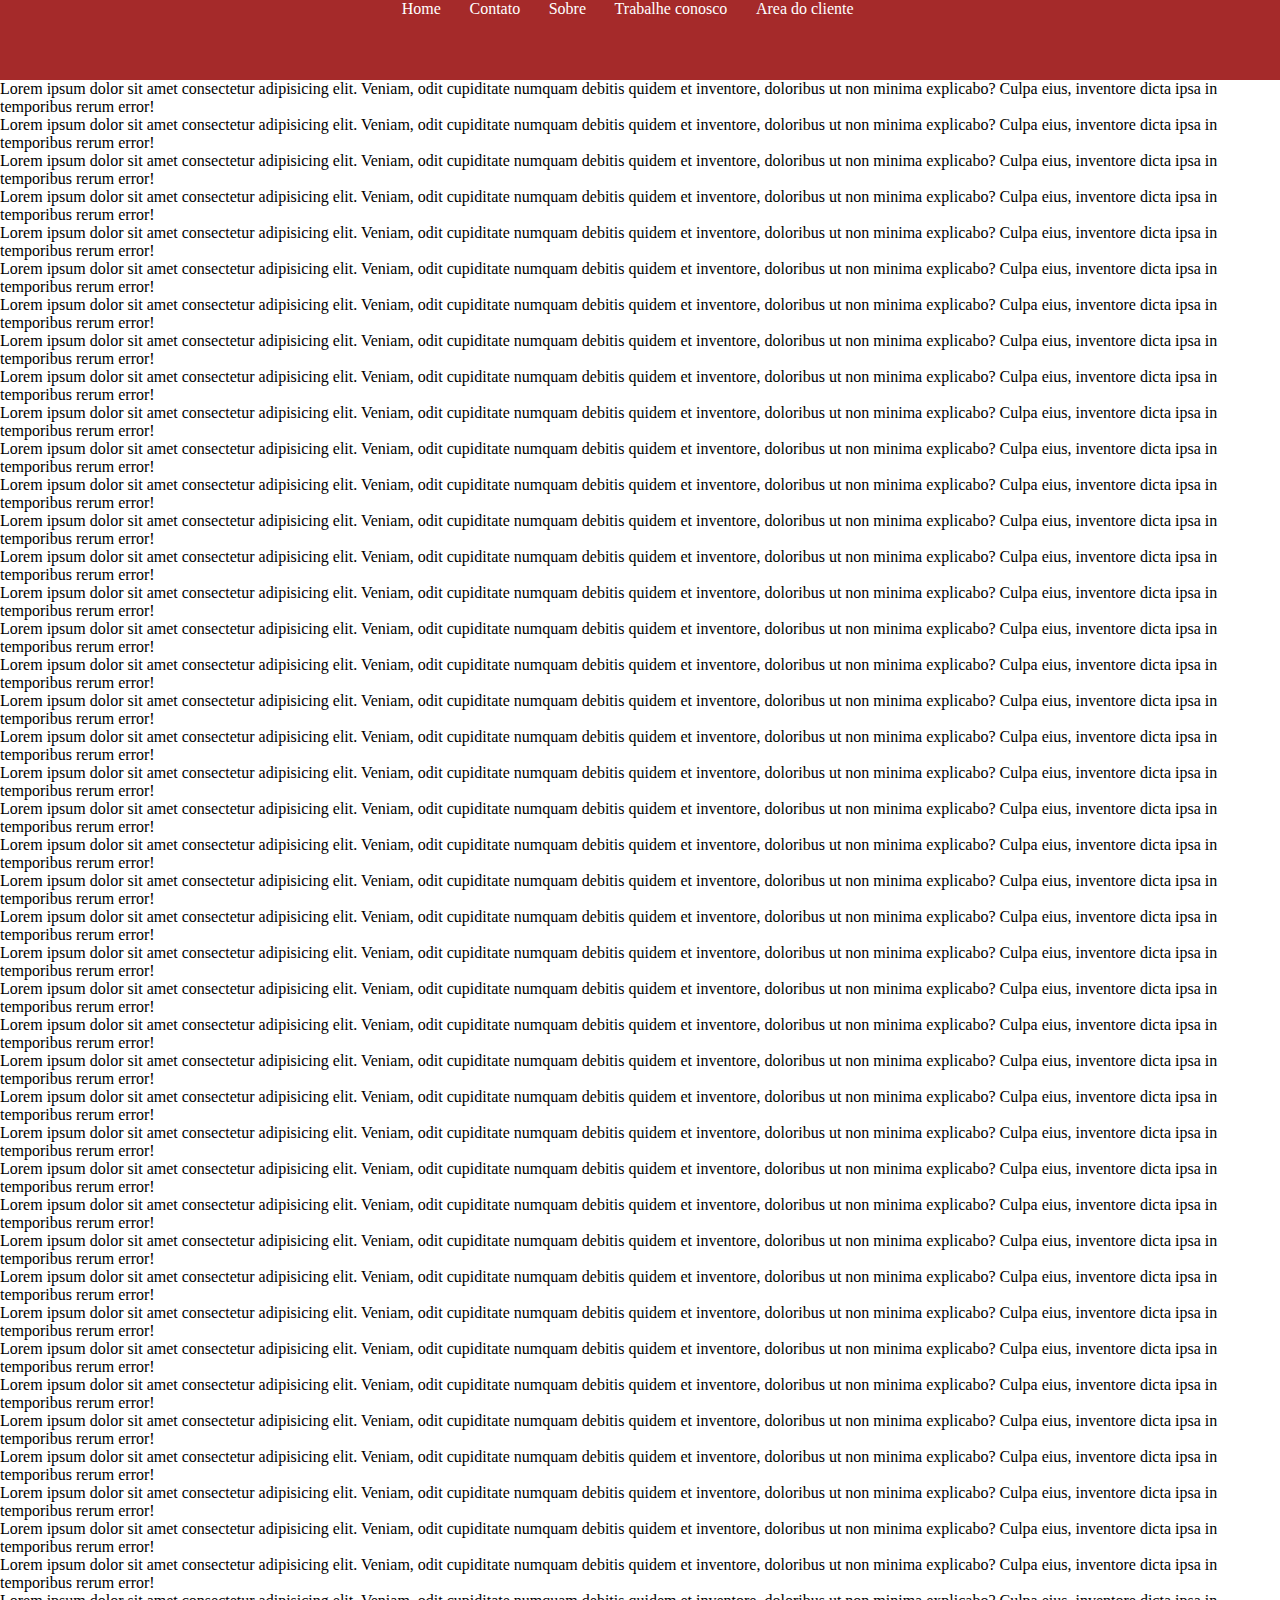
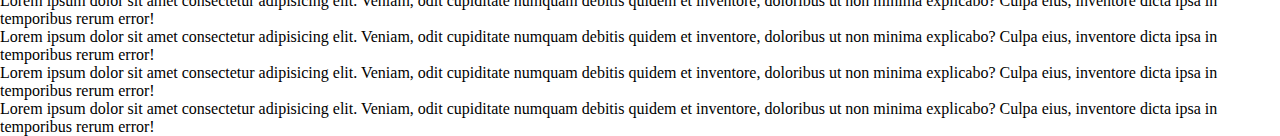
==== scroll-monitorado.html @ 2395ab19 "first commit" ====
<!DOCTYPE html>
<html lang="en">
    <head>
        <meta charset="UTF-8">
        <meta http-equiv="X-UA-Compatible" content="IE=edge">
        <meta name="viewport" content="width=device-width, initial-scale=1.0">
        <title>Scroll monitorado</title>

        <style>

            *{
                margin: 0;
                padding: 0;
                box-sizing: 0;
            }


            header{
                background: brown;
                height: 80px;
                transition: all .5s linear;
            }

            nav{
                margin: 0 2%;
                text-align: center;
                

            }

            ul{
                list-style: none;
            }
            li{
                display: inline-block;
                margin-right: 2%;
            }

            a{
                color: white;
                text-decoration: none;
            }

            .visible-menu{
                animation: altura-suave 2s forwards;

                position: fixed;
                width: 100%;
                opacity: 0.9;
                transition: all 1s linear;
            }

            @keyframes altura-suave{
                0%{
                    height: 80px;
                }
                100%{
                    height: 50px;
                }
            }
        </style>

    </head>
    <body>
        
        <header class='menu'>
            <nav>
                <ul>
                    <li><a href="">Home</a></li>
                    <li><a href="">Contato</a></li>
                    <li><a href="">Sobre</a></li>
                    <li><a href="">Trabalhe conosco</a></li>
                    <li><a href="">Area do cliente</a></li>
                </ul>
            </nav>
        </header>

        <section>
            <p>Lorem ipsum dolor sit amet consectetur adipisicing elit. Veniam, odit cupiditate numquam debitis quidem et inventore, doloribus ut non minima explicabo? Culpa eius, inventore dicta ipsa in temporibus rerum error!</p>
            <p>Lorem ipsum dolor sit amet consectetur adipisicing elit. Veniam, odit cupiditate numquam debitis quidem et inventore, doloribus ut non minima explicabo? Culpa eius, inventore dicta ipsa in temporibus rerum error!</p>
            <p>Lorem ipsum dolor sit amet consectetur adipisicing elit. Veniam, odit cupiditate numquam debitis quidem et inventore, doloribus ut non minima explicabo? Culpa eius, inventore dicta ipsa in temporibus rerum error!</p>
            <p>Lorem ipsum dolor sit amet consectetur adipisicing elit. Veniam, odit cupiditate numquam debitis quidem et inventore, doloribus ut non minima explicabo? Culpa eius, inventore dicta ipsa in temporibus rerum error!</p>
            <p>Lorem ipsum dolor sit amet consectetur adipisicing elit. Veniam, odit cupiditate numquam debitis quidem et inventore, doloribus ut non minima explicabo? Culpa eius, inventore dicta ipsa in temporibus rerum error!</p>
            <p>Lorem ipsum dolor sit amet consectetur adipisicing elit. Veniam, odit cupiditate numquam debitis quidem et inventore, doloribus ut non minima explicabo? Culpa eius, inventore dicta ipsa in temporibus rerum error!</p>
            <p>Lorem ipsum dolor sit amet consectetur adipisicing elit. Veniam, odit cupiditate numquam debitis quidem et inventore, doloribus ut non minima explicabo? Culpa eius, inventore dicta ipsa in temporibus rerum error!</p>
            <p>Lorem ipsum dolor sit amet consectetur adipisicing elit. Veniam, odit cupiditate numquam debitis quidem et inventore, doloribus ut non minima explicabo? Culpa eius, inventore dicta ipsa in temporibus rerum error!</p>
            <p>Lorem ipsum dolor sit amet consectetur adipisicing elit. Veniam, odit cupiditate numquam debitis quidem et inventore, doloribus ut non minima explicabo? Culpa eius, inventore dicta ipsa in temporibus rerum error!</p>
            <p>Lorem ipsum dolor sit amet consectetur adipisicing elit. Veniam, odit cupiditate numquam debitis quidem et inventore, doloribus ut non minima explicabo? Culpa eius, inventore dicta ipsa in temporibus rerum error!</p>
            <p>Lorem ipsum dolor sit amet consectetur adipisicing elit. Veniam, odit cupiditate numquam debitis quidem et inventore, doloribus ut non minima explicabo? Culpa eius, inventore dicta ipsa in temporibus rerum error!</p>
            <p>Lorem ipsum dolor sit amet consectetur adipisicing elit. Veniam, odit cupiditate numquam debitis quidem et inventore, doloribus ut non minima explicabo? Culpa eius, inventore dicta ipsa in temporibus rerum error!</p>
            <p>Lorem ipsum dolor sit amet consectetur adipisicing elit. Veniam, odit cupiditate numquam debitis quidem et inventore, doloribus ut non minima explicabo? Culpa eius, inventore dicta ipsa in temporibus rerum error!</p>
            <p>Lorem ipsum dolor sit amet consectetur adipisicing elit. Veniam, odit cupiditate numquam debitis quidem et inventore, doloribus ut non minima explicabo? Culpa eius, inventore dicta ipsa in temporibus rerum error!</p>
            <p>Lorem ipsum dolor sit amet consectetur adipisicing elit. Veniam, odit cupiditate numquam debitis quidem et inventore, doloribus ut non minima explicabo? Culpa eius, inventore dicta ipsa in temporibus rerum error!</p>
            <p>Lorem ipsum dolor sit amet consectetur adipisicing elit. Veniam, odit cupiditate numquam debitis quidem et inventore, doloribus ut non minima explicabo? Culpa eius, inventore dicta ipsa in temporibus rerum error!</p>
            <p>Lorem ipsum dolor sit amet consectetur adipisicing elit. Veniam, odit cupiditate numquam debitis quidem et inventore, doloribus ut non minima explicabo? Culpa eius, inventore dicta ipsa in temporibus rerum error!</p>
            <p>Lorem ipsum dolor sit amet consectetur adipisicing elit. Veniam, odit cupiditate numquam debitis quidem et inventore, doloribus ut non minima explicabo? Culpa eius, inventore dicta ipsa in temporibus rerum error!</p>
            <p>Lorem ipsum dolor sit amet consectetur adipisicing elit. Veniam, odit cupiditate numquam debitis quidem et inventore, doloribus ut non minima explicabo? Culpa eius, inventore dicta ipsa in temporibus rerum error!</p>
            <p>Lorem ipsum dolor sit amet consectetur adipisicing elit. Veniam, odit cupiditate numquam debitis quidem et inventore, doloribus ut non minima explicabo? Culpa eius, inventore dicta ipsa in temporibus rerum error!</p>
            <p>Lorem ipsum dolor sit amet consectetur adipisicing elit. Veniam, odit cupiditate numquam debitis quidem et inventore, doloribus ut non minima explicabo? Culpa eius, inventore dicta ipsa in temporibus rerum error!</p>
            <p>Lorem ipsum dolor sit amet consectetur adipisicing elit. Veniam, odit cupiditate numquam debitis quidem et inventore, doloribus ut non minima explicabo? Culpa eius, inventore dicta ipsa in temporibus rerum error!</p>
            <p>Lorem ipsum dolor sit amet consectetur adipisicing elit. Veniam, odit cupiditate numquam debitis quidem et inventore, doloribus ut non minima explicabo? Culpa eius, inventore dicta ipsa in temporibus rerum error!</p>
            <p>Lorem ipsum dolor sit amet consectetur adipisicing elit. Veniam, odit cupiditate numquam debitis quidem et inventore, doloribus ut non minima explicabo? Culpa eius, inventore dicta ipsa in temporibus rerum error!</p>
            <p>Lorem ipsum dolor sit amet consectetur adipisicing elit. Veniam, odit cupiditate numquam debitis quidem et inventore, doloribus ut non minima explicabo? Culpa eius, inventore dicta ipsa in temporibus rerum error!</p>
            <p>Lorem ipsum dolor sit amet consectetur adipisicing elit. Veniam, odit cupiditate numquam debitis quidem et inventore, doloribus ut non minima explicabo? Culpa eius, inventore dicta ipsa in temporibus rerum error!</p>
            <p>Lorem ipsum dolor sit amet consectetur adipisicing elit. Veniam, odit cupiditate numquam debitis quidem et inventore, doloribus ut non minima explicabo? Culpa eius, inventore dicta ipsa in temporibus rerum error!</p>
            <p>Lorem ipsum dolor sit amet consectetur adipisicing elit. Veniam, odit cupiditate numquam debitis quidem et inventore, doloribus ut non minima explicabo? Culpa eius, inventore dicta ipsa in temporibus rerum error!</p>
            <p>Lorem ipsum dolor sit amet consectetur adipisicing elit. Veniam, odit cupiditate numquam debitis quidem et inventore, doloribus ut non minima explicabo? Culpa eius, inventore dicta ipsa in temporibus rerum error!</p>
            <p>Lorem ipsum dolor sit amet consectetur adipisicing elit. Veniam, odit cupiditate numquam debitis quidem et inventore, doloribus ut non minima explicabo? Culpa eius, inventore dicta ipsa in temporibus rerum error!</p>
            <p>Lorem ipsum dolor sit amet consectetur adipisicing elit. Veniam, odit cupiditate numquam debitis quidem et inventore, doloribus ut non minima explicabo? Culpa eius, inventore dicta ipsa in temporibus rerum error!</p>
            <p>Lorem ipsum dolor sit amet consectetur adipisicing elit. Veniam, odit cupiditate numquam debitis quidem et inventore, doloribus ut non minima explicabo? Culpa eius, inventore dicta ipsa in temporibus rerum error!</p>
            <p>Lorem ipsum dolor sit amet consectetur adipisicing elit. Veniam, odit cupiditate numquam debitis quidem et inventore, doloribus ut non minima explicabo? Culpa eius, inventore dicta ipsa in temporibus rerum error!</p>
            <p>Lorem ipsum dolor sit amet consectetur adipisicing elit. Veniam, odit cupiditate numquam debitis quidem et inventore, doloribus ut non minima explicabo? Culpa eius, inventore dicta ipsa in temporibus rerum error!</p>
            <p>Lorem ipsum dolor sit amet consectetur adipisicing elit. Veniam, odit cupiditate numquam debitis quidem et inventore, doloribus ut non minima explicabo? Culpa eius, inventore dicta ipsa in temporibus rerum error!</p>
            <p>Lorem ipsum dolor sit amet consectetur adipisicing elit. Veniam, odit cupiditate numquam debitis quidem et inventore, doloribus ut non minima explicabo? Culpa eius, inventore dicta ipsa in temporibus rerum error!</p>
            <p>Lorem ipsum dolor sit amet consectetur adipisicing elit. Veniam, odit cupiditate numquam debitis quidem et inventore, doloribus ut non minima explicabo? Culpa eius, inventore dicta ipsa in temporibus rerum error!</p>
            <p>Lorem ipsum dolor sit amet consectetur adipisicing elit. Veniam, odit cupiditate numquam debitis quidem et inventore, doloribus ut non minima explicabo? Culpa eius, inventore dicta ipsa in temporibus rerum error!</p>
            <p>Lorem ipsum dolor sit amet consectetur adipisicing elit. Veniam, odit cupiditate numquam debitis quidem et inventore, doloribus ut non minima explicabo? Culpa eius, inventore dicta ipsa in temporibus rerum error!</p>
            <p>Lorem ipsum dolor sit amet consectetur adipisicing elit. Veniam, odit cupiditate numquam debitis quidem et inventore, doloribus ut non minima explicabo? Culpa eius, inventore dicta ipsa in temporibus rerum error!</p>
            <p>Lorem ipsum dolor sit amet consectetur adipisicing elit. Veniam, odit cupiditate numquam debitis quidem et inventore, doloribus ut non minima explicabo? Culpa eius, inventore dicta ipsa in temporibus rerum error!</p>
            <p>Lorem ipsum dolor sit amet consectetur adipisicing elit. Veniam, odit cupiditate numquam debitis quidem et inventore, doloribus ut non minima explicabo? Culpa eius, inventore dicta ipsa in temporibus rerum error!</p>
            <p>Lorem ipsum dolor sit amet consectetur adipisicing elit. Veniam, odit cupiditate numquam debitis quidem et inventore, doloribus ut non minima explicabo? Culpa eius, inventore dicta ipsa in temporibus rerum error!</p>
            <p>Lorem ipsum dolor sit amet consectetur adipisicing elit. Veniam, odit cupiditate numquam debitis quidem et inventore, doloribus ut non minima explicabo? Culpa eius, inventore dicta ipsa in temporibus rerum error!</p>
            <p>Lorem ipsum dolor sit amet consectetur adipisicing elit. Veniam, odit cupiditate numquam debitis quidem et inventore, doloribus ut non minima explicabo? Culpa eius, inventore dicta ipsa in temporibus rerum error!</p>
            <p>Lorem ipsum dolor sit amet consectetur adipisicing elit. Veniam, odit cupiditate numquam debitis quidem et inventore, doloribus ut non minima explicabo? Culpa eius, inventore dicta ipsa in temporibus rerum error!</p>

        </section>

        <script>

            let $menu = document.querySelector('.menu');

            window.addEventListener('scroll', diminuirMenu)

            function diminuirMenu(){
                let scroll = pageYOffset
                console.log(scroll + " scroll")

                if(scroll > 10 && !verificaClass()){
                    $menu.classList.add('visible-menu')
                }
                if(scroll <= 10 && verificaClass()){
                    $menu.classList.remove('visible-menu')
                }
            }

            function verificaClass(){
                let verifica = document.querySelector('.visible-menu')
                return verifica
            }


        </script>
    </body>
</html>
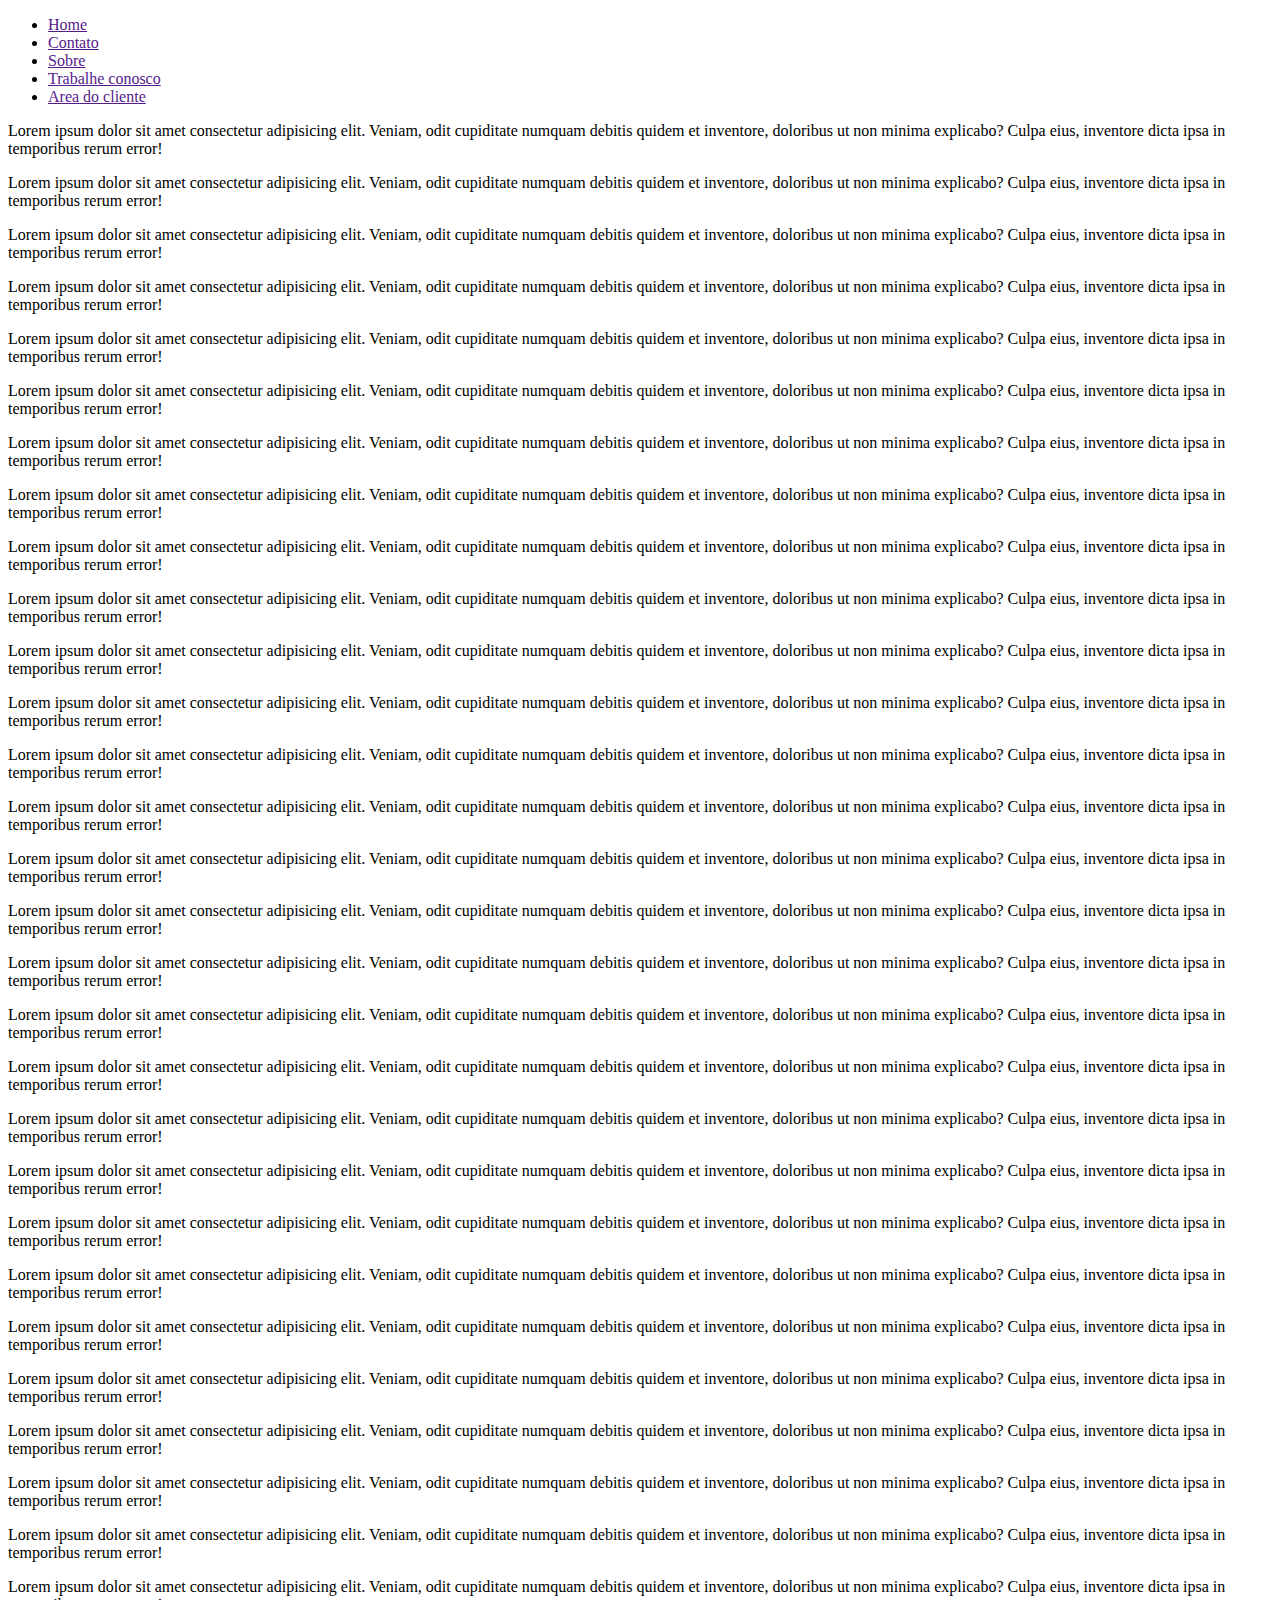
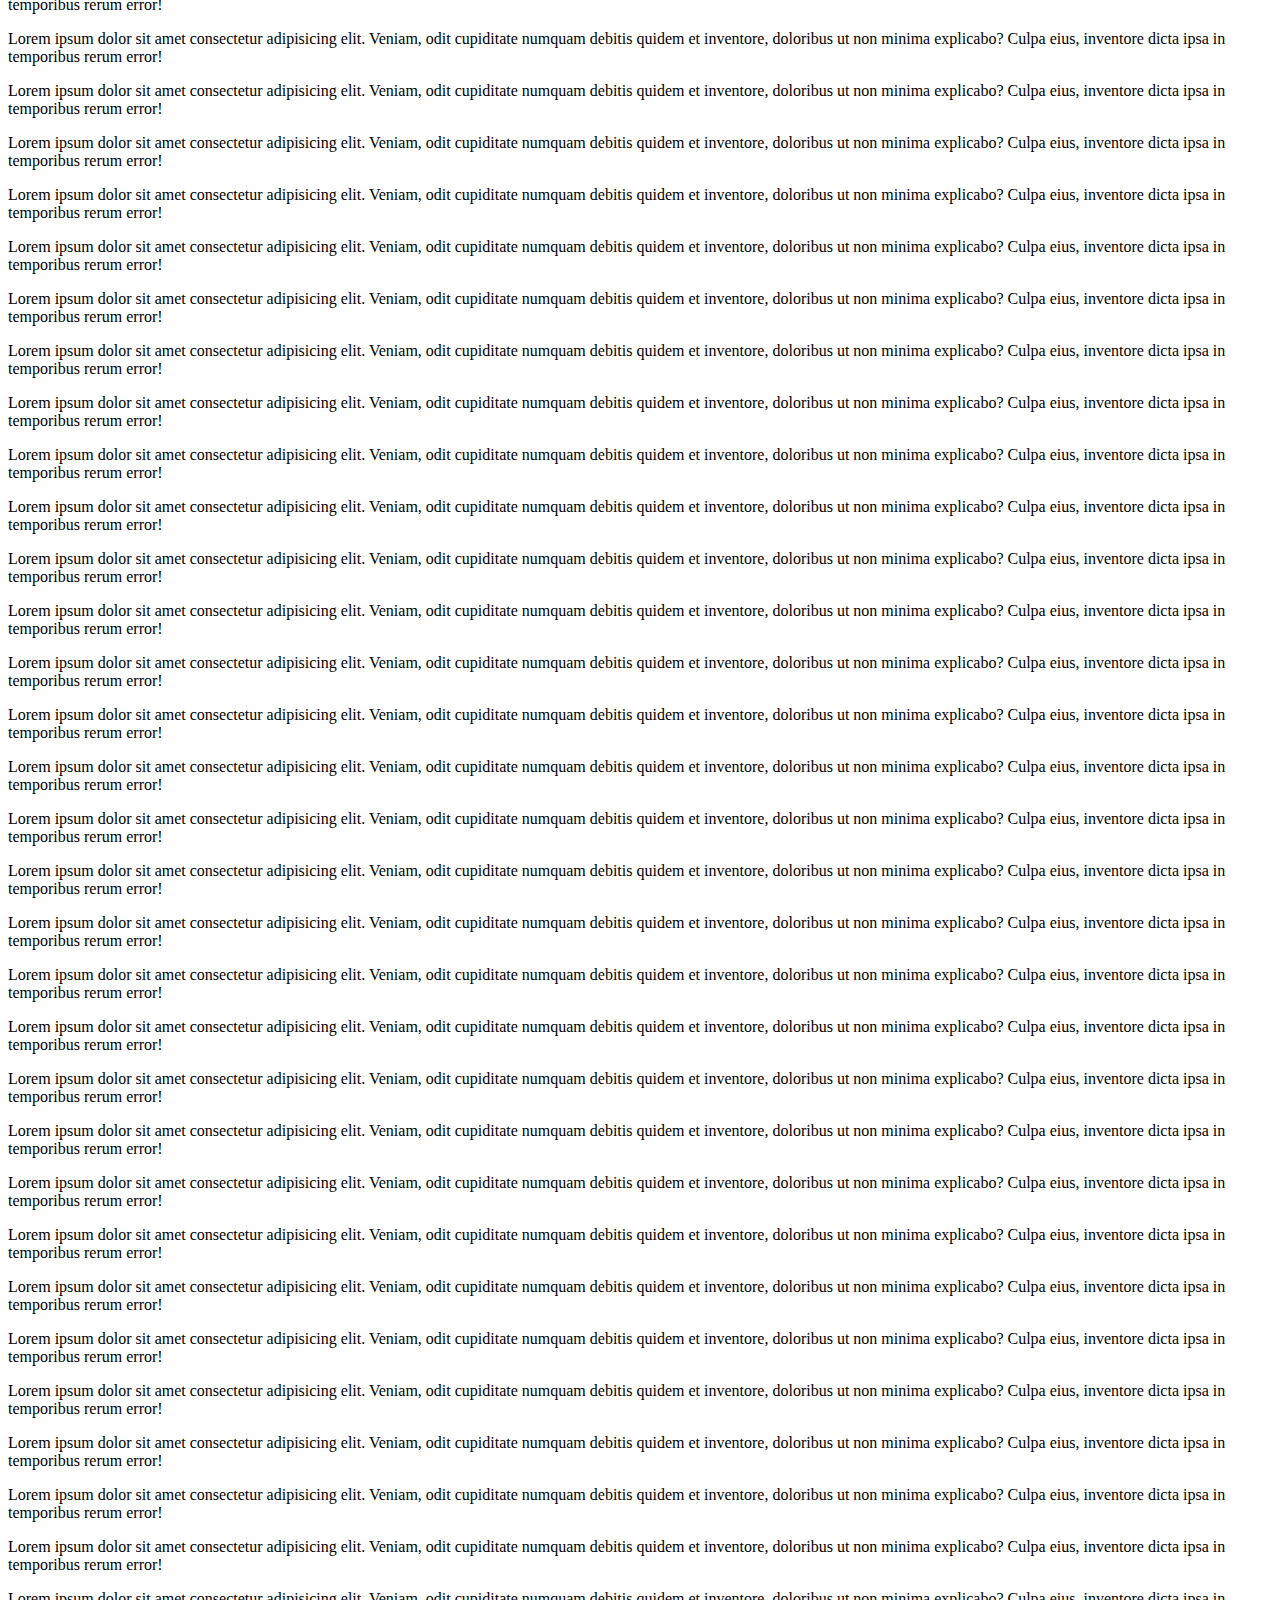
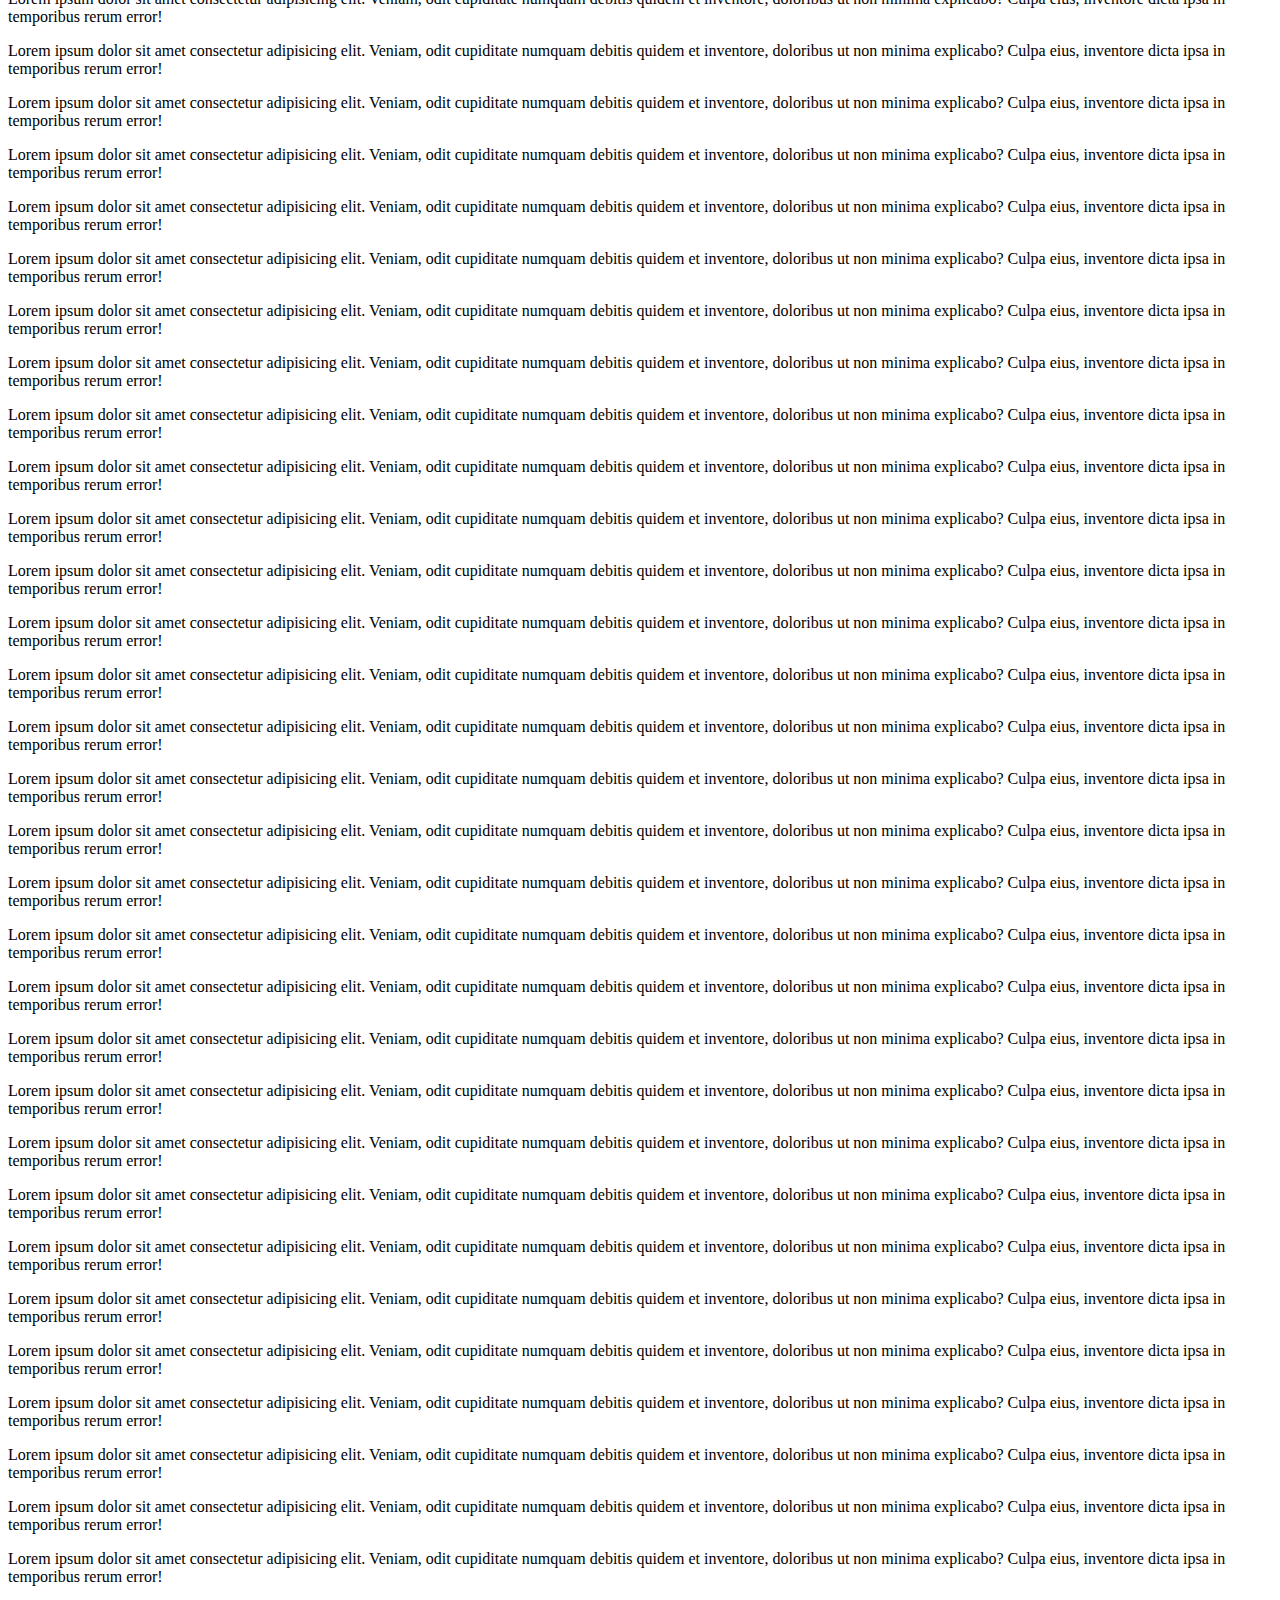
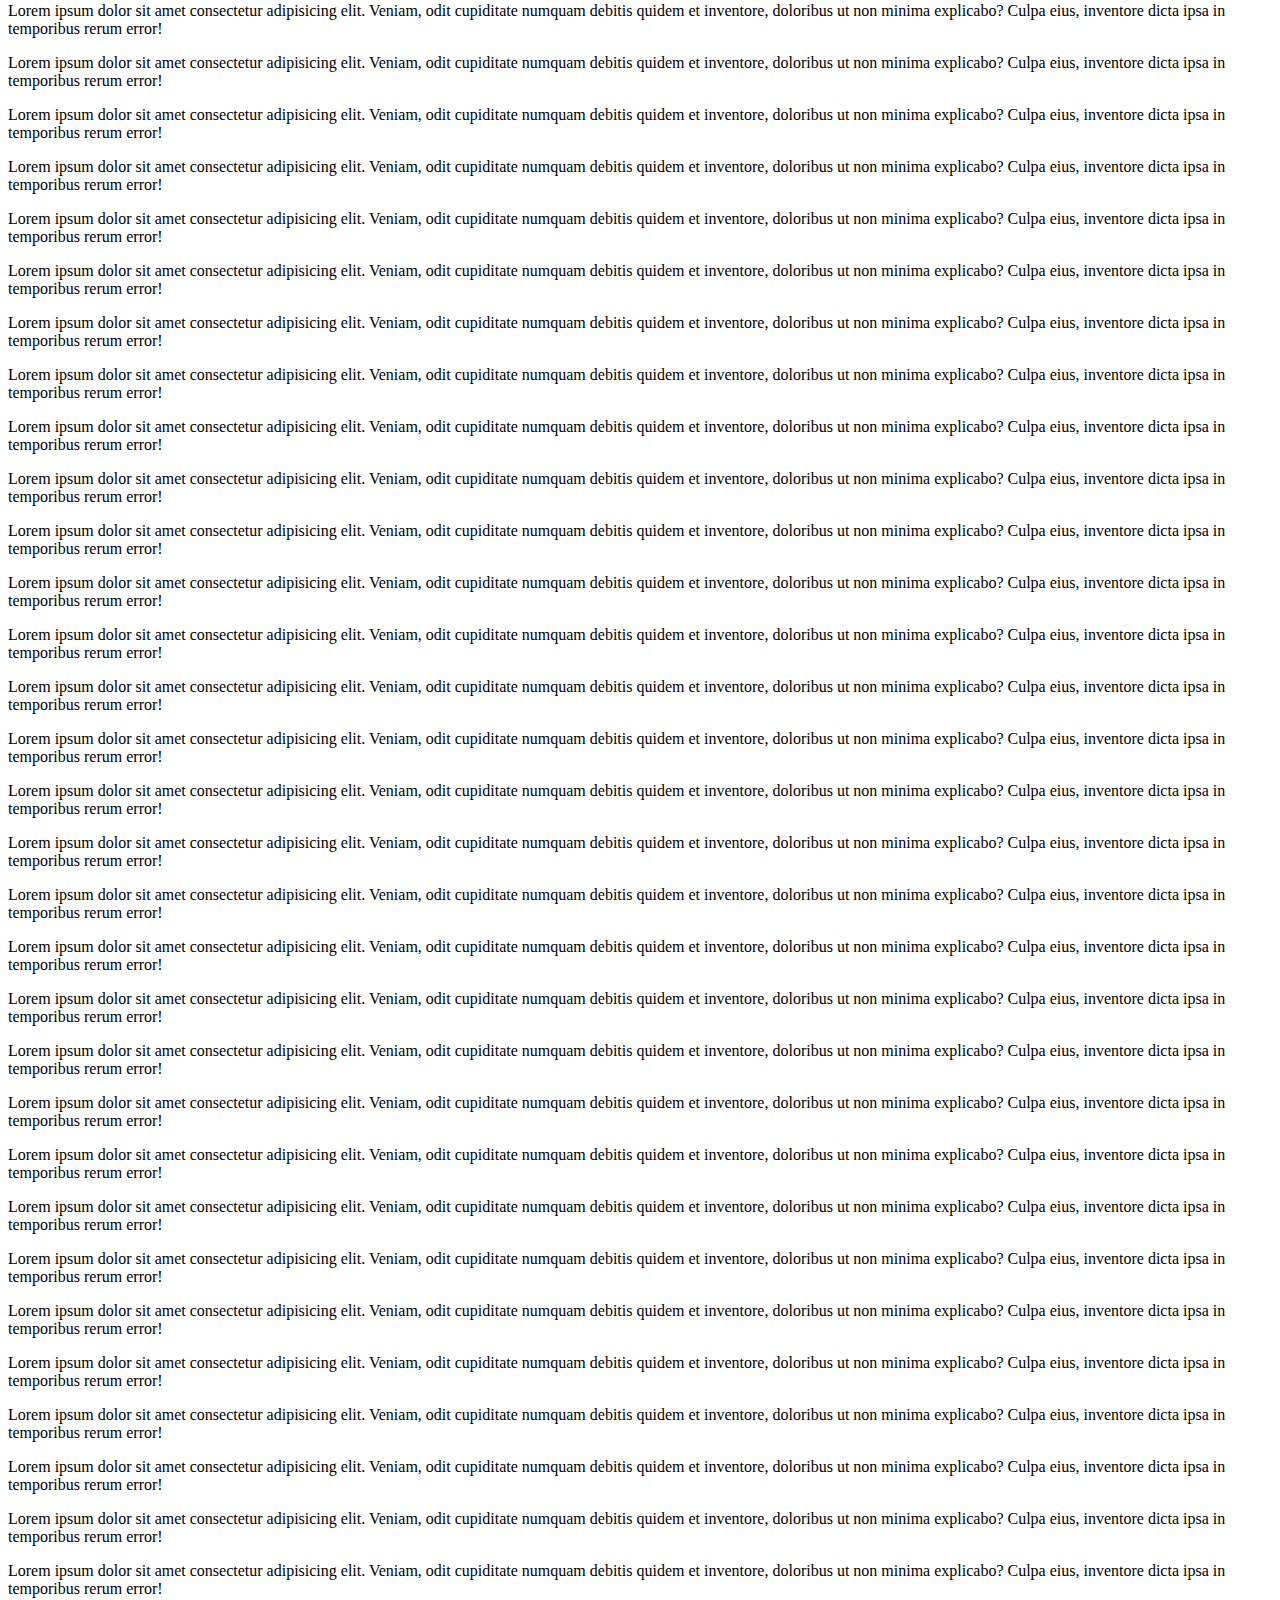
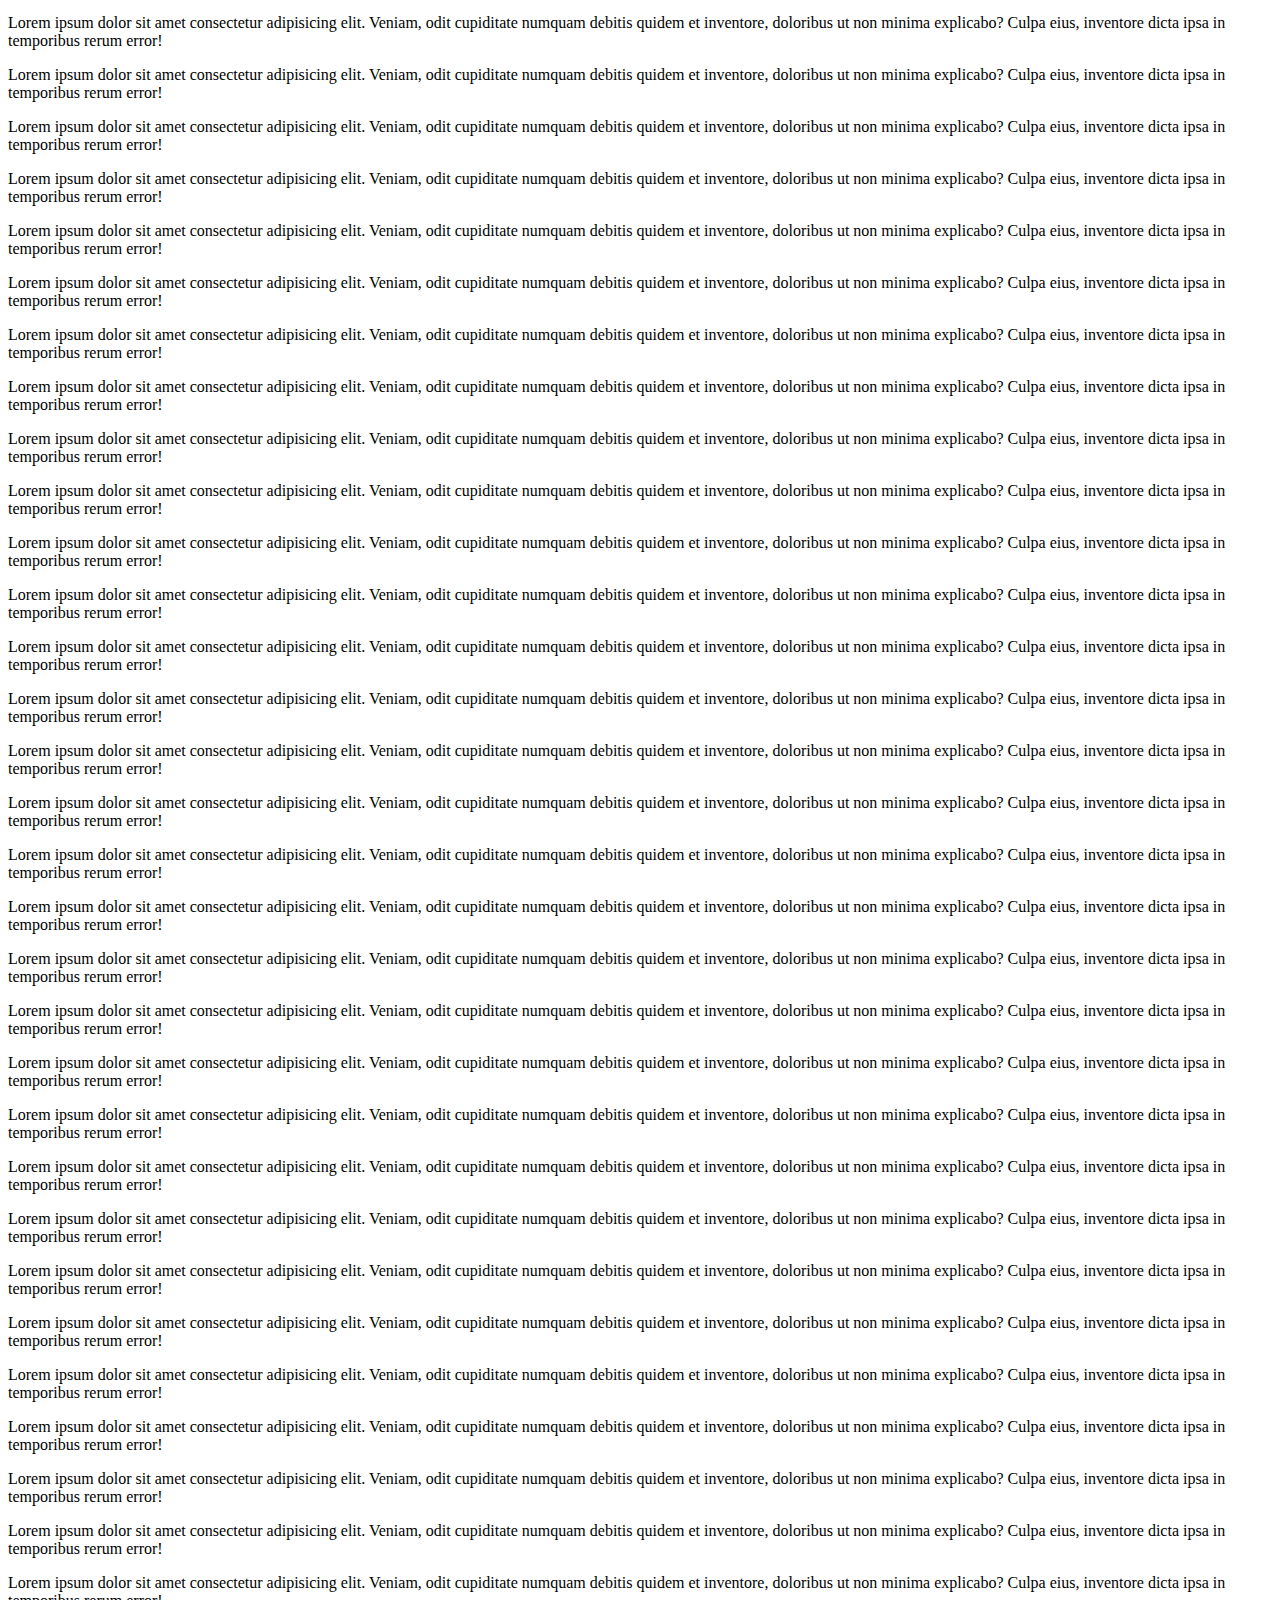
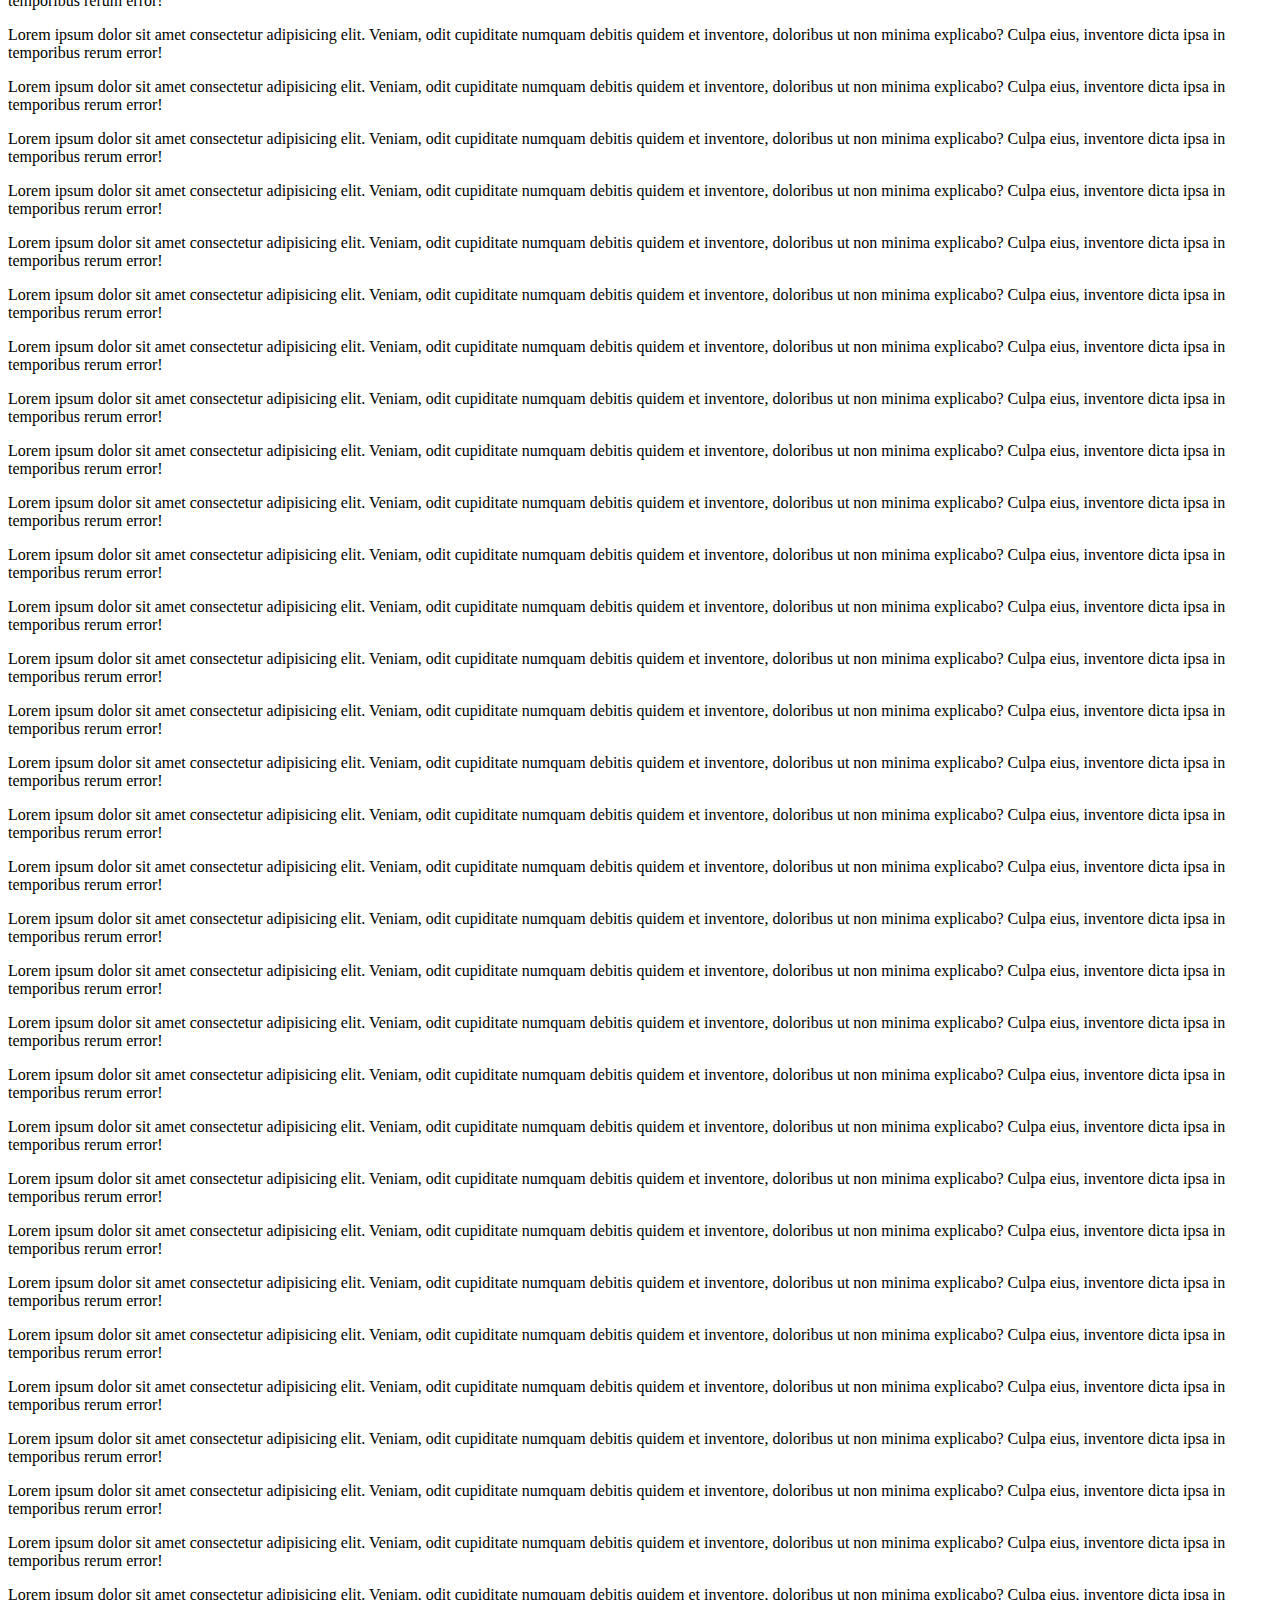
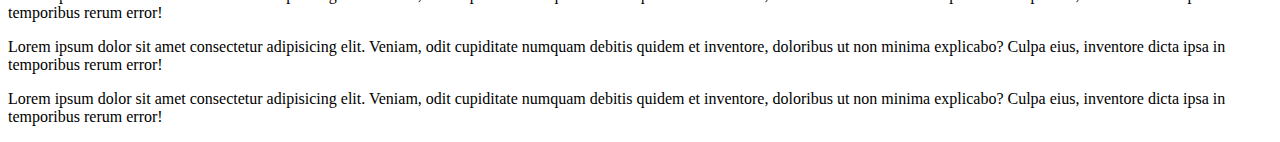
==== commit b0a238b2: "atualizado" ====
--- a/scroll-monitorado.html
+++ b/scroll-monitorado.html
@@ -4,61 +4,20 @@
         <meta charset="UTF-8">
         <meta http-equiv="X-UA-Compatible" content="IE=edge">
         <meta name="viewport" content="width=device-width, initial-scale=1.0">
+        <link href="/fontawesome-free-5.15.3-web/css/brands.min.css" rel="stylesheet">
+        <link href="/fontawesome-free-5.15.3-web/css/solid.min.css" rel="stylesheet">
+        <link href="/fontawesome-free-5.15.3-web/css/fontawesome.min.css" rel="stylesheet">
+        <link rel="stylesheet" href='style.css'>
+
+        <!-- <script src="//ajax.googleapis.com/ajax/libs/jquery/1.11.0/jquery.min.js"></script>
+        <script src="http://areaaperta.com/nicescroll/js/jquery.nicescroll.min.js"></script>
+        <script>
+            $(document).ready(function () {
+            $("body").niceScroll();
+            });
+        </script> -->
         <title>Scroll monitorado</title>
-
-        <style>
-
-            *{
-                margin: 0;
-                padding: 0;
-                box-sizing: 0;
-            }
-
-
-            header{
-                background: brown;
-                height: 80px;
-                transition: all .5s linear;
-            }
-
-            nav{
-                margin: 0 2%;
-                text-align: center;
-                
-
-            }
-
-            ul{
-                list-style: none;
-            }
-            li{
-                display: inline-block;
-                margin-right: 2%;
-            }
-
-            a{
-                color: white;
-                text-decoration: none;
-            }
-
-            .visible-menu{
-                animation: altura-suave 2s forwards;
-
-                position: fixed;
-                width: 100%;
-                opacity: 0.9;
-                transition: all 1s linear;
-            }
-
-            @keyframes altura-suave{
-                0%{
-                    height: 80px;
-                }
-                100%{
-                    height: 50px;
-                }
-            }
-        </style>
+      
 
     </head>
     <body>
@@ -75,6 +34,8 @@
             </nav>
         </header>
 
+        <a href="#"><i class="fas fa-arrow-circle-up fa-3x"></i></a>
+        <a href="https://api.whatsapp.com/send?phone=seutelefone&text=." target="_blank"><i class="fab fa-whatsapp fa-3x"></i></a>
         <section>
             <p>Lorem ipsum dolor sit amet consectetur adipisicing elit. Veniam, odit cupiditate numquam debitis quidem et inventore, doloribus ut non minima explicabo? Culpa eius, inventore dicta ipsa in temporibus rerum error!</p>
             <p>Lorem ipsum dolor sit amet consectetur adipisicing elit. Veniam, odit cupiditate numquam debitis quidem et inventore, doloribus ut non minima explicabo? Culpa eius, inventore dicta ipsa in temporibus rerum error!</p>
@@ -122,12 +83,152 @@
             <p>Lorem ipsum dolor sit amet consectetur adipisicing elit. Veniam, odit cupiditate numquam debitis quidem et inventore, doloribus ut non minima explicabo? Culpa eius, inventore dicta ipsa in temporibus rerum error!</p>
             <p>Lorem ipsum dolor sit amet consectetur adipisicing elit. Veniam, odit cupiditate numquam debitis quidem et inventore, doloribus ut non minima explicabo? Culpa eius, inventore dicta ipsa in temporibus rerum error!</p>
             <p>Lorem ipsum dolor sit amet consectetur adipisicing elit. Veniam, odit cupiditate numquam debitis quidem et inventore, doloribus ut non minima explicabo? Culpa eius, inventore dicta ipsa in temporibus rerum error!</p>
-
+            <p>Lorem ipsum dolor sit amet consectetur adipisicing elit. Veniam, odit cupiditate numquam debitis quidem et inventore, doloribus ut non minima explicabo? Culpa eius, inventore dicta ipsa in temporibus rerum error!</p>
+            <p>Lorem ipsum dolor sit amet consectetur adipisicing elit. Veniam, odit cupiditate numquam debitis quidem et inventore, doloribus ut non minima explicabo? Culpa eius, inventore dicta ipsa in temporibus rerum error!</p>
+            <p>Lorem ipsum dolor sit amet consectetur adipisicing elit. Veniam, odit cupiditate numquam debitis quidem et inventore, doloribus ut non minima explicabo? Culpa eius, inventore dicta ipsa in temporibus rerum error!</p>
+            <p>Lorem ipsum dolor sit amet consectetur adipisicing elit. Veniam, odit cupiditate numquam debitis quidem et inventore, doloribus ut non minima explicabo? Culpa eius, inventore dicta ipsa in temporibus rerum error!</p>
+            <p>Lorem ipsum dolor sit amet consectetur adipisicing elit. Veniam, odit cupiditate numquam debitis quidem et inventore, doloribus ut non minima explicabo? Culpa eius, inventore dicta ipsa in temporibus rerum error!</p>
+            <p>Lorem ipsum dolor sit amet consectetur adipisicing elit. Veniam, odit cupiditate numquam debitis quidem et inventore, doloribus ut non minima explicabo? Culpa eius, inventore dicta ipsa in temporibus rerum error!</p>
+            <p>Lorem ipsum dolor sit amet consectetur adipisicing elit. Veniam, odit cupiditate numquam debitis quidem et inventore, doloribus ut non minima explicabo? Culpa eius, inventore dicta ipsa in temporibus rerum error!</p>
+            <p>Lorem ipsum dolor sit amet consectetur adipisicing elit. Veniam, odit cupiditate numquam debitis quidem et inventore, doloribus ut non minima explicabo? Culpa eius, inventore dicta ipsa in temporibus rerum error!</p>
+            <p>Lorem ipsum dolor sit amet consectetur adipisicing elit. Veniam, odit cupiditate numquam debitis quidem et inventore, doloribus ut non minima explicabo? Culpa eius, inventore dicta ipsa in temporibus rerum error!</p>
+            <p>Lorem ipsum dolor sit amet consectetur adipisicing elit. Veniam, odit cupiditate numquam debitis quidem et inventore, doloribus ut non minima explicabo? Culpa eius, inventore dicta ipsa in temporibus rerum error!</p>
+            <p>Lorem ipsum dolor sit amet consectetur adipisicing elit. Veniam, odit cupiditate numquam debitis quidem et inventore, doloribus ut non minima explicabo? Culpa eius, inventore dicta ipsa in temporibus rerum error!</p>
+            <p>Lorem ipsum dolor sit amet consectetur adipisicing elit. Veniam, odit cupiditate numquam debitis quidem et inventore, doloribus ut non minima explicabo? Culpa eius, inventore dicta ipsa in temporibus rerum error!</p>
+            <p>Lorem ipsum dolor sit amet consectetur adipisicing elit. Veniam, odit cupiditate numquam debitis quidem et inventore, doloribus ut non minima explicabo? Culpa eius, inventore dicta ipsa in temporibus rerum error!</p>
+            <p>Lorem ipsum dolor sit amet consectetur adipisicing elit. Veniam, odit cupiditate numquam debitis quidem et inventore, doloribus ut non minima explicabo? Culpa eius, inventore dicta ipsa in temporibus rerum error!</p>
+            <p>Lorem ipsum dolor sit amet consectetur adipisicing elit. Veniam, odit cupiditate numquam debitis quidem et inventore, doloribus ut non minima explicabo? Culpa eius, inventore dicta ipsa in temporibus rerum error!</p>
+            <p>Lorem ipsum dolor sit amet consectetur adipisicing elit. Veniam, odit cupiditate numquam debitis quidem et inventore, doloribus ut non minima explicabo? Culpa eius, inventore dicta ipsa in temporibus rerum error!</p>
+            <p>Lorem ipsum dolor sit amet consectetur adipisicing elit. Veniam, odit cupiditate numquam debitis quidem et inventore, doloribus ut non minima explicabo? Culpa eius, inventore dicta ipsa in temporibus rerum error!</p>
+            <p>Lorem ipsum dolor sit amet consectetur adipisicing elit. Veniam, odit cupiditate numquam debitis quidem et inventore, doloribus ut non minima explicabo? Culpa eius, inventore dicta ipsa in temporibus rerum error!</p>
+            <p>Lorem ipsum dolor sit amet consectetur adipisicing elit. Veniam, odit cupiditate numquam debitis quidem et inventore, doloribus ut non minima explicabo? Culpa eius, inventore dicta ipsa in temporibus rerum error!</p>
+            <p>Lorem ipsum dolor sit amet consectetur adipisicing elit. Veniam, odit cupiditate numquam debitis quidem et inventore, doloribus ut non minima explicabo? Culpa eius, inventore dicta ipsa in temporibus rerum error!</p>
+            <p>Lorem ipsum dolor sit amet consectetur adipisicing elit. Veniam, odit cupiditate numquam debitis quidem et inventore, doloribus ut non minima explicabo? Culpa eius, inventore dicta ipsa in temporibus rerum error!</p>
+            <p>Lorem ipsum dolor sit amet consectetur adipisicing elit. Veniam, odit cupiditate numquam debitis quidem et inventore, doloribus ut non minima explicabo? Culpa eius, inventore dicta ipsa in temporibus rerum error!</p>
+            <p>Lorem ipsum dolor sit amet consectetur adipisicing elit. Veniam, odit cupiditate numquam debitis quidem et inventore, doloribus ut non minima explicabo? Culpa eius, inventore dicta ipsa in temporibus rerum error!</p>
+            <p>Lorem ipsum dolor sit amet consectetur adipisicing elit. Veniam, odit cupiditate numquam debitis quidem et inventore, doloribus ut non minima explicabo? Culpa eius, inventore dicta ipsa in temporibus rerum error!</p>
+            <p>Lorem ipsum dolor sit amet consectetur adipisicing elit. Veniam, odit cupiditate numquam debitis quidem et inventore, doloribus ut non minima explicabo? Culpa eius, inventore dicta ipsa in temporibus rerum error!</p>
+            <p>Lorem ipsum dolor sit amet consectetur adipisicing elit. Veniam, odit cupiditate numquam debitis quidem et inventore, doloribus ut non minima explicabo? Culpa eius, inventore dicta ipsa in temporibus rerum error!</p>
+            <p>Lorem ipsum dolor sit amet consectetur adipisicing elit. Veniam, odit cupiditate numquam debitis quidem et inventore, doloribus ut non minima explicabo? Culpa eius, inventore dicta ipsa in temporibus rerum error!</p>
+            <p>Lorem ipsum dolor sit amet consectetur adipisicing elit. Veniam, odit cupiditate numquam debitis quidem et inventore, doloribus ut non minima explicabo? Culpa eius, inventore dicta ipsa in temporibus rerum error!</p>
+            <p>Lorem ipsum dolor sit amet consectetur adipisicing elit. Veniam, odit cupiditate numquam debitis quidem et inventore, doloribus ut non minima explicabo? Culpa eius, inventore dicta ipsa in temporibus rerum error!</p>
+            <p>Lorem ipsum dolor sit amet consectetur adipisicing elit. Veniam, odit cupiditate numquam debitis quidem et inventore, doloribus ut non minima explicabo? Culpa eius, inventore dicta ipsa in temporibus rerum error!</p>
+            <p>Lorem ipsum dolor sit amet consectetur adipisicing elit. Veniam, odit cupiditate numquam debitis quidem et inventore, doloribus ut non minima explicabo? Culpa eius, inventore dicta ipsa in temporibus rerum error!</p>
+               <p>Lorem ipsum dolor sit amet consectetur adipisicing elit. Veniam, odit cupiditate numquam debitis quidem et inventore, doloribus ut non minima explicabo? Culpa eius, inventore dicta ipsa in temporibus rerum error!</p>
+            <p>Lorem ipsum dolor sit amet consectetur adipisicing elit. Veniam, odit cupiditate numquam debitis quidem et inventore, doloribus ut non minima explicabo? Culpa eius, inventore dicta ipsa in temporibus rerum error!</p>
+            <p>Lorem ipsum dolor sit amet consectetur adipisicing elit. Veniam, odit cupiditate numquam debitis quidem et inventore, doloribus ut non minima explicabo? Culpa eius, inventore dicta ipsa in temporibus rerum error!</p>
+            <p>Lorem ipsum dolor sit amet consectetur adipisicing elit. Veniam, odit cupiditate numquam debitis quidem et inventore, doloribus ut non minima explicabo? Culpa eius, inventore dicta ipsa in temporibus rerum error!</p>
+            <p>Lorem ipsum dolor sit amet consectetur adipisicing elit. Veniam, odit cupiditate numquam debitis quidem et inventore, doloribus ut non minima explicabo? Culpa eius, inventore dicta ipsa in temporibus rerum error!</p>
+            <p>Lorem ipsum dolor sit amet consectetur adipisicing elit. Veniam, odit cupiditate numquam debitis quidem et inventore, doloribus ut non minima explicabo? Culpa eius, inventore dicta ipsa in temporibus rerum error!</p>
+            <p>Lorem ipsum dolor sit amet consectetur adipisicing elit. Veniam, odit cupiditate numquam debitis quidem et inventore, doloribus ut non minima explicabo? Culpa eius, inventore dicta ipsa in temporibus rerum error!</p>
+            <p>Lorem ipsum dolor sit amet consectetur adipisicing elit. Veniam, odit cupiditate numquam debitis quidem et inventore, doloribus ut non minima explicabo? Culpa eius, inventore dicta ipsa in temporibus rerum error!</p>
+            <p>Lorem ipsum dolor sit amet consectetur adipisicing elit. Veniam, odit cupiditate numquam debitis quidem et inventore, doloribus ut non minima explicabo? Culpa eius, inventore dicta ipsa in temporibus rerum error!</p>
+            <p>Lorem ipsum dolor sit amet consectetur adipisicing elit. Veniam, odit cupiditate numquam debitis quidem et inventore, doloribus ut non minima explicabo? Culpa eius, inventore dicta ipsa in temporibus rerum error!</p>
+            <p>Lorem ipsum dolor sit amet consectetur adipisicing elit. Veniam, odit cupiditate numquam debitis quidem et inventore, doloribus ut non minima explicabo? Culpa eius, inventore dicta ipsa in temporibus rerum error!</p>
+            <p>Lorem ipsum dolor sit amet consectetur adipisicing elit. Veniam, odit cupiditate numquam debitis quidem et inventore, doloribus ut non minima explicabo? Culpa eius, inventore dicta ipsa in temporibus rerum error!</p>
+            <p>Lorem ipsum dolor sit amet consectetur adipisicing elit. Veniam, odit cupiditate numquam debitis quidem et inventore, doloribus ut non minima explicabo? Culpa eius, inventore dicta ipsa in temporibus rerum error!</p>
+            <p>Lorem ipsum dolor sit amet consectetur adipisicing elit. Veniam, odit cupiditate numquam debitis quidem et inventore, doloribus ut non minima explicabo? Culpa eius, inventore dicta ipsa in temporibus rerum error!</p>
+            <p>Lorem ipsum dolor sit amet consectetur adipisicing elit. Veniam, odit cupiditate numquam debitis quidem et inventore, doloribus ut non minima explicabo? Culpa eius, inventore dicta ipsa in temporibus rerum error!</p>
+            <p>Lorem ipsum dolor sit amet consectetur adipisicing elit. Veniam, odit cupiditate numquam debitis quidem et inventore, doloribus ut non minima explicabo? Culpa eius, inventore dicta ipsa in temporibus rerum error!</p>
+            <p>Lorem ipsum dolor sit amet consectetur adipisicing elit. Veniam, odit cupiditate numquam debitis quidem et inventore, doloribus ut non minima explicabo? Culpa eius, inventore dicta ipsa in temporibus rerum error!</p>
+            <p>Lorem ipsum dolor sit amet consectetur adipisicing elit. Veniam, odit cupiditate numquam debitis quidem et inventore, doloribus ut non minima explicabo? Culpa eius, inventore dicta ipsa in temporibus rerum error!</p>
+               <p>Lorem ipsum dolor sit amet consectetur adipisicing elit. Veniam, odit cupiditate numquam debitis quidem et inventore, doloribus ut non minima explicabo? Culpa eius, inventore dicta ipsa in temporibus rerum error!</p>
+            <p>Lorem ipsum dolor sit amet consectetur adipisicing elit. Veniam, odit cupiditate numquam debitis quidem et inventore, doloribus ut non minima explicabo? Culpa eius, inventore dicta ipsa in temporibus rerum error!</p>
+            <p>Lorem ipsum dolor sit amet consectetur adipisicing elit. Veniam, odit cupiditate numquam debitis quidem et inventore, doloribus ut non minima explicabo? Culpa eius, inventore dicta ipsa in temporibus rerum error!</p>
+            <p>Lorem ipsum dolor sit amet consectetur adipisicing elit. Veniam, odit cupiditate numquam debitis quidem et inventore, doloribus ut non minima explicabo? Culpa eius, inventore dicta ipsa in temporibus rerum error!</p>
+            <p>Lorem ipsum dolor sit amet consectetur adipisicing elit. Veniam, odit cupiditate numquam debitis quidem et inventore, doloribus ut non minima explicabo? Culpa eius, inventore dicta ipsa in temporibus rerum error!</p>
+            <p>Lorem ipsum dolor sit amet consectetur adipisicing elit. Veniam, odit cupiditate numquam debitis quidem et inventore, doloribus ut non minima explicabo? Culpa eius, inventore dicta ipsa in temporibus rerum error!</p>
+            <p>Lorem ipsum dolor sit amet consectetur adipisicing elit. Veniam, odit cupiditate numquam debitis quidem et inventore, doloribus ut non minima explicabo? Culpa eius, inventore dicta ipsa in temporibus rerum error!</p>
+            <p>Lorem ipsum dolor sit amet consectetur adipisicing elit. Veniam, odit cupiditate numquam debitis quidem et inventore, doloribus ut non minima explicabo? Culpa eius, inventore dicta ipsa in temporibus rerum error!</p>
+            <p>Lorem ipsum dolor sit amet consectetur adipisicing elit. Veniam, odit cupiditate numquam debitis quidem et inventore, doloribus ut non minima explicabo? Culpa eius, inventore dicta ipsa in temporibus rerum error!</p>
+            <p>Lorem ipsum dolor sit amet consectetur adipisicing elit. Veniam, odit cupiditate numquam debitis quidem et inventore, doloribus ut non minima explicabo? Culpa eius, inventore dicta ipsa in temporibus rerum error!</p>
+            <p>Lorem ipsum dolor sit amet consectetur adipisicing elit. Veniam, odit cupiditate numquam debitis quidem et inventore, doloribus ut non minima explicabo? Culpa eius, inventore dicta ipsa in temporibus rerum error!</p>
+            <p>Lorem ipsum dolor sit amet consectetur adipisicing elit. Veniam, odit cupiditate numquam debitis quidem et inventore, doloribus ut non minima explicabo? Culpa eius, inventore dicta ipsa in temporibus rerum error!</p>
+            <p>Lorem ipsum dolor sit amet consectetur adipisicing elit. Veniam, odit cupiditate numquam debitis quidem et inventore, doloribus ut non minima explicabo? Culpa eius, inventore dicta ipsa in temporibus rerum error!</p>
+            <p>Lorem ipsum dolor sit amet consectetur adipisicing elit. Veniam, odit cupiditate numquam debitis quidem et inventore, doloribus ut non minima explicabo? Culpa eius, inventore dicta ipsa in temporibus rerum error!</p>
+            <p>Lorem ipsum dolor sit amet consectetur adipisicing elit. Veniam, odit cupiditate numquam debitis quidem et inventore, doloribus ut non minima explicabo? Culpa eius, inventore dicta ipsa in temporibus rerum error!</p>
+            <p>Lorem ipsum dolor sit amet consectetur adipisicing elit. Veniam, odit cupiditate numquam debitis quidem et inventore, doloribus ut non minima explicabo? Culpa eius, inventore dicta ipsa in temporibus rerum error!</p>
+            <p>Lorem ipsum dolor sit amet consectetur adipisicing elit. Veniam, odit cupiditate numquam debitis quidem et inventore, doloribus ut non minima explicabo? Culpa eius, inventore dicta ipsa in temporibus rerum error!</p>
+            <p>Lorem ipsum dolor sit amet consectetur adipisicing elit. Veniam, odit cupiditate numquam debitis quidem et inventore, doloribus ut non minima explicabo? Culpa eius, inventore dicta ipsa in temporibus rerum error!</p>
+               <p>Lorem ipsum dolor sit amet consectetur adipisicing elit. Veniam, odit cupiditate numquam debitis quidem et inventore, doloribus ut non minima explicabo? Culpa eius, inventore dicta ipsa in temporibus rerum error!</p>
+            <p>Lorem ipsum dolor sit amet consectetur adipisicing elit. Veniam, odit cupiditate numquam debitis quidem et inventore, doloribus ut non minima explicabo? Culpa eius, inventore dicta ipsa in temporibus rerum error!</p>
+            <p>Lorem ipsum dolor sit amet consectetur adipisicing elit. Veniam, odit cupiditate numquam debitis quidem et inventore, doloribus ut non minima explicabo? Culpa eius, inventore dicta ipsa in temporibus rerum error!</p>
+            <p>Lorem ipsum dolor sit amet consectetur adipisicing elit. Veniam, odit cupiditate numquam debitis quidem et inventore, doloribus ut non minima explicabo? Culpa eius, inventore dicta ipsa in temporibus rerum error!</p>
+            <p>Lorem ipsum dolor sit amet consectetur adipisicing elit. Veniam, odit cupiditate numquam debitis quidem et inventore, doloribus ut non minima explicabo? Culpa eius, inventore dicta ipsa in temporibus rerum error!</p>
+            <p>Lorem ipsum dolor sit amet consectetur adipisicing elit. Veniam, odit cupiditate numquam debitis quidem et inventore, doloribus ut non minima explicabo? Culpa eius, inventore dicta ipsa in temporibus rerum error!</p>
+            <p>Lorem ipsum dolor sit amet consectetur adipisicing elit. Veniam, odit cupiditate numquam debitis quidem et inventore, doloribus ut non minima explicabo? Culpa eius, inventore dicta ipsa in temporibus rerum error!</p>
+            <p>Lorem ipsum dolor sit amet consectetur adipisicing elit. Veniam, odit cupiditate numquam debitis quidem et inventore, doloribus ut non minima explicabo? Culpa eius, inventore dicta ipsa in temporibus rerum error!</p>
+            <p>Lorem ipsum dolor sit amet consectetur adipisicing elit. Veniam, odit cupiditate numquam debitis quidem et inventore, doloribus ut non minima explicabo? Culpa eius, inventore dicta ipsa in temporibus rerum error!</p>
+            <p>Lorem ipsum dolor sit amet consectetur adipisicing elit. Veniam, odit cupiditate numquam debitis quidem et inventore, doloribus ut non minima explicabo? Culpa eius, inventore dicta ipsa in temporibus rerum error!</p>
+            <p>Lorem ipsum dolor sit amet consectetur adipisicing elit. Veniam, odit cupiditate numquam debitis quidem et inventore, doloribus ut non minima explicabo? Culpa eius, inventore dicta ipsa in temporibus rerum error!</p>
+            <p>Lorem ipsum dolor sit amet consectetur adipisicing elit. Veniam, odit cupiditate numquam debitis quidem et inventore, doloribus ut non minima explicabo? Culpa eius, inventore dicta ipsa in temporibus rerum error!</p>
+            <p>Lorem ipsum dolor sit amet consectetur adipisicing elit. Veniam, odit cupiditate numquam debitis quidem et inventore, doloribus ut non minima explicabo? Culpa eius, inventore dicta ipsa in temporibus rerum error!</p>
+            <p>Lorem ipsum dolor sit amet consectetur adipisicing elit. Veniam, odit cupiditate numquam debitis quidem et inventore, doloribus ut non minima explicabo? Culpa eius, inventore dicta ipsa in temporibus rerum error!</p>
+            <p>Lorem ipsum dolor sit amet consectetur adipisicing elit. Veniam, odit cupiditate numquam debitis quidem et inventore, doloribus ut non minima explicabo? Culpa eius, inventore dicta ipsa in temporibus rerum error!</p>
+            <p>Lorem ipsum dolor sit amet consectetur adipisicing elit. Veniam, odit cupiditate numquam debitis quidem et inventore, doloribus ut non minima explicabo? Culpa eius, inventore dicta ipsa in temporibus rerum error!</p>
+            <p>Lorem ipsum dolor sit amet consectetur adipisicing elit. Veniam, odit cupiditate numquam debitis quidem et inventore, doloribus ut non minima explicabo? Culpa eius, inventore dicta ipsa in temporibus rerum error!</p>
+            <p>Lorem ipsum dolor sit amet consectetur adipisicing elit. Veniam, odit cupiditate numquam debitis quidem et inventore, doloribus ut non minima explicabo? Culpa eius, inventore dicta ipsa in temporibus rerum error!</p>
+               <p>Lorem ipsum dolor sit amet consectetur adipisicing elit. Veniam, odit cupiditate numquam debitis quidem et inventore, doloribus ut non minima explicabo? Culpa eius, inventore dicta ipsa in temporibus rerum error!</p>
+            <p>Lorem ipsum dolor sit amet consectetur adipisicing elit. Veniam, odit cupiditate numquam debitis quidem et inventore, doloribus ut non minima explicabo? Culpa eius, inventore dicta ipsa in temporibus rerum error!</p>
+            <p>Lorem ipsum dolor sit amet consectetur adipisicing elit. Veniam, odit cupiditate numquam debitis quidem et inventore, doloribus ut non minima explicabo? Culpa eius, inventore dicta ipsa in temporibus rerum error!</p>
+            <p>Lorem ipsum dolor sit amet consectetur adipisicing elit. Veniam, odit cupiditate numquam debitis quidem et inventore, doloribus ut non minima explicabo? Culpa eius, inventore dicta ipsa in temporibus rerum error!</p>
+            <p>Lorem ipsum dolor sit amet consectetur adipisicing elit. Veniam, odit cupiditate numquam debitis quidem et inventore, doloribus ut non minima explicabo? Culpa eius, inventore dicta ipsa in temporibus rerum error!</p>
+            <p>Lorem ipsum dolor sit amet consectetur adipisicing elit. Veniam, odit cupiditate numquam debitis quidem et inventore, doloribus ut non minima explicabo? Culpa eius, inventore dicta ipsa in temporibus rerum error!</p>
+            <p>Lorem ipsum dolor sit amet consectetur adipisicing elit. Veniam, odit cupiditate numquam debitis quidem et inventore, doloribus ut non minima explicabo? Culpa eius, inventore dicta ipsa in temporibus rerum error!</p>
+            <p>Lorem ipsum dolor sit amet consectetur adipisicing elit. Veniam, odit cupiditate numquam debitis quidem et inventore, doloribus ut non minima explicabo? Culpa eius, inventore dicta ipsa in temporibus rerum error!</p>
+            <p>Lorem ipsum dolor sit amet consectetur adipisicing elit. Veniam, odit cupiditate numquam debitis quidem et inventore, doloribus ut non minima explicabo? Culpa eius, inventore dicta ipsa in temporibus rerum error!</p>
+            <p>Lorem ipsum dolor sit amet consectetur adipisicing elit. Veniam, odit cupiditate numquam debitis quidem et inventore, doloribus ut non minima explicabo? Culpa eius, inventore dicta ipsa in temporibus rerum error!</p>
+            <p>Lorem ipsum dolor sit amet consectetur adipisicing elit. Veniam, odit cupiditate numquam debitis quidem et inventore, doloribus ut non minima explicabo? Culpa eius, inventore dicta ipsa in temporibus rerum error!</p>
+            <p>Lorem ipsum dolor sit amet consectetur adipisicing elit. Veniam, odit cupiditate numquam debitis quidem et inventore, doloribus ut non minima explicabo? Culpa eius, inventore dicta ipsa in temporibus rerum error!</p>
+            <p>Lorem ipsum dolor sit amet consectetur adipisicing elit. Veniam, odit cupiditate numquam debitis quidem et inventore, doloribus ut non minima explicabo? Culpa eius, inventore dicta ipsa in temporibus rerum error!</p>
+            <p>Lorem ipsum dolor sit amet consectetur adipisicing elit. Veniam, odit cupiditate numquam debitis quidem et inventore, doloribus ut non minima explicabo? Culpa eius, inventore dicta ipsa in temporibus rerum error!</p>
+            <p>Lorem ipsum dolor sit amet consectetur adipisicing elit. Veniam, odit cupiditate numquam debitis quidem et inventore, doloribus ut non minima explicabo? Culpa eius, inventore dicta ipsa in temporibus rerum error!</p>
+            <p>Lorem ipsum dolor sit amet consectetur adipisicing elit. Veniam, odit cupiditate numquam debitis quidem et inventore, doloribus ut non minima explicabo? Culpa eius, inventore dicta ipsa in temporibus rerum error!</p>
+            <p>Lorem ipsum dolor sit amet consectetur adipisicing elit. Veniam, odit cupiditate numquam debitis quidem et inventore, doloribus ut non minima explicabo? Culpa eius, inventore dicta ipsa in temporibus rerum error!</p>
+            <p>Lorem ipsum dolor sit amet consectetur adipisicing elit. Veniam, odit cupiditate numquam debitis quidem et inventore, doloribus ut non minima explicabo? Culpa eius, inventore dicta ipsa in temporibus rerum error!</p>
+               <p>Lorem ipsum dolor sit amet consectetur adipisicing elit. Veniam, odit cupiditate numquam debitis quidem et inventore, doloribus ut non minima explicabo? Culpa eius, inventore dicta ipsa in temporibus rerum error!</p>
+            <p>Lorem ipsum dolor sit amet consectetur adipisicing elit. Veniam, odit cupiditate numquam debitis quidem et inventore, doloribus ut non minima explicabo? Culpa eius, inventore dicta ipsa in temporibus rerum error!</p>
+            <p>Lorem ipsum dolor sit amet consectetur adipisicing elit. Veniam, odit cupiditate numquam debitis quidem et inventore, doloribus ut non minima explicabo? Culpa eius, inventore dicta ipsa in temporibus rerum error!</p>
+            <p>Lorem ipsum dolor sit amet consectetur adipisicing elit. Veniam, odit cupiditate numquam debitis quidem et inventore, doloribus ut non minima explicabo? Culpa eius, inventore dicta ipsa in temporibus rerum error!</p>
+            <p>Lorem ipsum dolor sit amet consectetur adipisicing elit. Veniam, odit cupiditate numquam debitis quidem et inventore, doloribus ut non minima explicabo? Culpa eius, inventore dicta ipsa in temporibus rerum error!</p>
+            <p>Lorem ipsum dolor sit amet consectetur adipisicing elit. Veniam, odit cupiditate numquam debitis quidem et inventore, doloribus ut non minima explicabo? Culpa eius, inventore dicta ipsa in temporibus rerum error!</p>
+            <p>Lorem ipsum dolor sit amet consectetur adipisicing elit. Veniam, odit cupiditate numquam debitis quidem et inventore, doloribus ut non minima explicabo? Culpa eius, inventore dicta ipsa in temporibus rerum error!</p>
+            <p>Lorem ipsum dolor sit amet consectetur adipisicing elit. Veniam, odit cupiditate numquam debitis quidem et inventore, doloribus ut non minima explicabo? Culpa eius, inventore dicta ipsa in temporibus rerum error!</p>
+            <p>Lorem ipsum dolor sit amet consectetur adipisicing elit. Veniam, odit cupiditate numquam debitis quidem et inventore, doloribus ut non minima explicabo? Culpa eius, inventore dicta ipsa in temporibus rerum error!</p>
+            <p>Lorem ipsum dolor sit amet consectetur adipisicing elit. Veniam, odit cupiditate numquam debitis quidem et inventore, doloribus ut non minima explicabo? Culpa eius, inventore dicta ipsa in temporibus rerum error!</p>
+            <p>Lorem ipsum dolor sit amet consectetur adipisicing elit. Veniam, odit cupiditate numquam debitis quidem et inventore, doloribus ut non minima explicabo? Culpa eius, inventore dicta ipsa in temporibus rerum error!</p>
+            <p>Lorem ipsum dolor sit amet consectetur adipisicing elit. Veniam, odit cupiditate numquam debitis quidem et inventore, doloribus ut non minima explicabo? Culpa eius, inventore dicta ipsa in temporibus rerum error!</p>
+            <p>Lorem ipsum dolor sit amet consectetur adipisicing elit. Veniam, odit cupiditate numquam debitis quidem et inventore, doloribus ut non minima explicabo? Culpa eius, inventore dicta ipsa in temporibus rerum error!</p>
+            <p>Lorem ipsum dolor sit amet consectetur adipisicing elit. Veniam, odit cupiditate numquam debitis quidem et inventore, doloribus ut non minima explicabo? Culpa eius, inventore dicta ipsa in temporibus rerum error!</p>
+            <p>Lorem ipsum dolor sit amet consectetur adipisicing elit. Veniam, odit cupiditate numquam debitis quidem et inventore, doloribus ut non minima explicabo? Culpa eius, inventore dicta ipsa in temporibus rerum error!</p>
+            <p>Lorem ipsum dolor sit amet consectetur adipisicing elit. Veniam, odit cupiditate numquam debitis quidem et inventore, doloribus ut non minima explicabo? Culpa eius, inventore dicta ipsa in temporibus rerum error!</p>
+            <p>Lorem ipsum dolor sit amet consectetur adipisicing elit. Veniam, odit cupiditate numquam debitis quidem et inventore, doloribus ut non minima explicabo? Culpa eius, inventore dicta ipsa in temporibus rerum error!</p>
+            <p>Lorem ipsum dolor sit amet consectetur adipisicing elit. Veniam, odit cupiditate numquam debitis quidem et inventore, doloribus ut non minima explicabo? Culpa eius, inventore dicta ipsa in temporibus rerum error!</p>
+               <p>Lorem ipsum dolor sit amet consectetur adipisicing elit. Veniam, odit cupiditate numquam debitis quidem et inventore, doloribus ut non minima explicabo? Culpa eius, inventore dicta ipsa in temporibus rerum error!</p>
+            <p>Lorem ipsum dolor sit amet consectetur adipisicing elit. Veniam, odit cupiditate numquam debitis quidem et inventore, doloribus ut non minima explicabo? Culpa eius, inventore dicta ipsa in temporibus rerum error!</p>
+            <p>Lorem ipsum dolor sit amet consectetur adipisicing elit. Veniam, odit cupiditate numquam debitis quidem et inventore, doloribus ut non minima explicabo? Culpa eius, inventore dicta ipsa in temporibus rerum error!</p>
+            <p>Lorem ipsum dolor sit amet consectetur adipisicing elit. Veniam, odit cupiditate numquam debitis quidem et inventore, doloribus ut non minima explicabo? Culpa eius, inventore dicta ipsa in temporibus rerum error!</p>
+            <p>Lorem ipsum dolor sit amet consectetur adipisicing elit. Veniam, odit cupiditate numquam debitis quidem et inventore, doloribus ut non minima explicabo? Culpa eius, inventore dicta ipsa in temporibus rerum error!</p>
+            <p>Lorem ipsum dolor sit amet consectetur adipisicing elit. Veniam, odit cupiditate numquam debitis quidem et inventore, doloribus ut non minima explicabo? Culpa eius, inventore dicta ipsa in temporibus rerum error!</p>
+            <p>Lorem ipsum dolor sit amet consectetur adipisicing elit. Veniam, odit cupiditate numquam debitis quidem et inventore, doloribus ut non minima explicabo? Culpa eius, inventore dicta ipsa in temporibus rerum error!</p>
+            <p>Lorem ipsum dolor sit amet consectetur adipisicing elit. Veniam, odit cupiditate numquam debitis quidem et inventore, doloribus ut non minima explicabo? Culpa eius, inventore dicta ipsa in temporibus rerum error!</p>
+            <p>Lorem ipsum dolor sit amet consectetur adipisicing elit. Veniam, odit cupiditate numquam debitis quidem et inventore, doloribus ut non minima explicabo? Culpa eius, inventore dicta ipsa in temporibus rerum error!</p>
+            <p>Lorem ipsum dolor sit amet consectetur adipisicing elit. Veniam, odit cupiditate numquam debitis quidem et inventore, doloribus ut non minima explicabo? Culpa eius, inventore dicta ipsa in temporibus rerum error!</p>
+            <p>Lorem ipsum dolor sit amet consectetur adipisicing elit. Veniam, odit cupiditate numquam debitis quidem et inventore, doloribus ut non minima explicabo? Culpa eius, inventore dicta ipsa in temporibus rerum error!</p>
+            <p>Lorem ipsum dolor sit amet consectetur adipisicing elit. Veniam, odit cupiditate numquam debitis quidem et inventore, doloribus ut non minima explicabo? Culpa eius, inventore dicta ipsa in temporibus rerum error!</p>
+            <p>Lorem ipsum dolor sit amet consectetur adipisicing elit. Veniam, odit cupiditate numquam debitis quidem et inventore, doloribus ut non minima explicabo? Culpa eius, inventore dicta ipsa in temporibus rerum error!</p>
+            <p>Lorem ipsum dolor sit amet consectetur adipisicing elit. Veniam, odit cupiditate numquam debitis quidem et inventore, doloribus ut non minima explicabo? Culpa eius, inventore dicta ipsa in temporibus rerum error!</p>
+            <p>Lorem ipsum dolor sit amet consectetur adipisicing elit. Veniam, odit cupiditate numquam debitis quidem et inventore, doloribus ut non minima explicabo? Culpa eius, inventore dicta ipsa in temporibus rerum error!</p>
+            <p>Lorem ipsum dolor sit amet consectetur adipisicing elit. Veniam, odit cupiditate numquam debitis quidem et inventore, doloribus ut non minima explicabo? Culpa eius, inventore dicta ipsa in temporibus rerum error!</p>
+            <p>Lorem ipsum dolor sit amet consectetur adipisicing elit. Veniam, odit cupiditate numquam debitis quidem et inventore, doloribus ut non minima explicabo? Culpa eius, inventore dicta ipsa in temporibus rerum error!</p>
+            <p>Lorem ipsum dolor sit amet consectetur adipisicing elit. Veniam, odit cupiditate numquam debitis quidem et inventore, doloribus ut non minima explicabo? Culpa eius, inventore dicta ipsa in temporibus rerum error!</p>
+           
         </section>
 
         <script>
 
             let $menu = document.querySelector('.menu');
+            let $icon = document.querySelector('.fa-arrow-circle-up');
 
             window.addEventListener('scroll', diminuirMenu)
 
@@ -137,9 +238,12 @@
 
                 if(scroll > 10 && !verificaClass()){
                     $menu.classList.add('visible-menu')
+                    $icon.style.display = "block"
+
                 }
-                if(scroll <= 10 && verificaClass()){
+                if(scroll <= 15 && verificaClass()){
                     $menu.classList.remove('visible-menu')
+                    $icon.style.display = 'none'
                 }
             }
 
@@ -148,7 +252,6 @@
                 return verifica
             }
 
-
         </script>
     </body>
 </html>